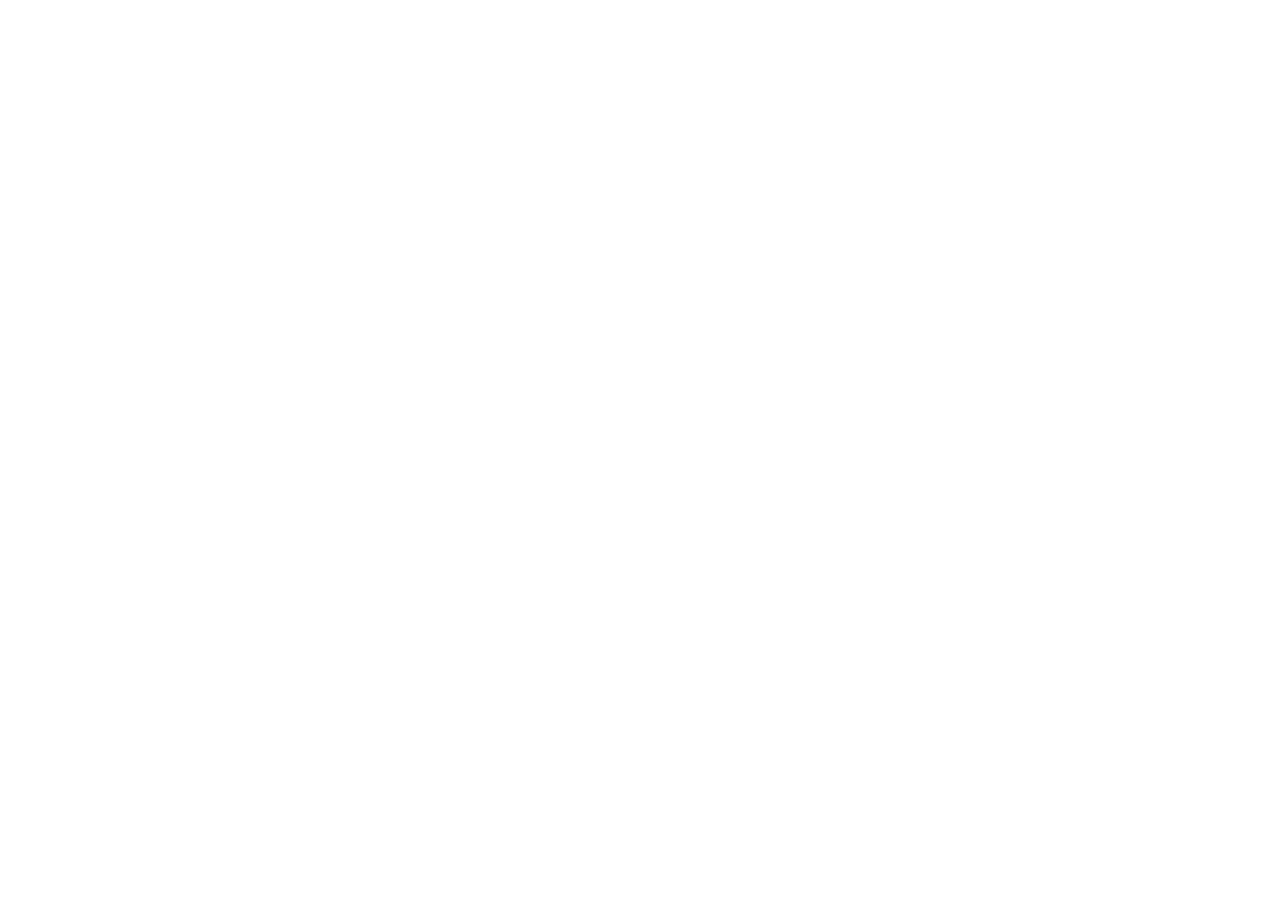
==== website/index.html @ c55bf5aa "trabajo final" ====
<!DOCTYPE html>
<html lang="en">

<head>
    <meta charset="utf-8">
    <title>One Page Wonder - Start Bootstrap Template</title>
    <!-- Required meta tags -->
    <meta name="viewport" content="width=device-width, initial-scale=1, shrink-to-fit=no">

    <!-- Bootstrap CSS -->
    <link href="https://cdn.jsdelivr.net/npm/bootstrap@5.1.3/dist/css/bootstrap.min.css" rel="stylesheet" integrity="sha384-1BmE4kWBq78iYhFldvKuhfTAU6auU8tT94WrHftjDbrCEXSU1oBoqyl2QvZ6jIW3" crossorigin="anonymous">

    <!-- Custom CSS -->
    <link href="assets/css/style.css?v0.1" rel="stylesheet">
</head>

<body>

    <!-- Navigation -->
    <div class="container-fluid bg-white">
        <span require-file="./templates/navbar.html"></span>
        <!-- Full Width Image Header -->
        <span require-file="./templates/tagline.html"></span>
    </div>
    <!-- Page Content -->
    <div class="container-fluid bg-white">
        <!-- First Featurette -->
        <span require-file="./templates/first_heading.html"></span>
        <span require-file="./templates/services.html"></span>
        <span require-file="./templates/portfolio.html"></span>
        <span require-file="./templates/contact.html"></span>
        <span require-file="./templates/footer.html"></span>
    </div>
    <!-- /.container -->
    <script type="text/javascript"
        src="https://cdn.rawgit.com/alesanchezr/html-template-engine/master/dist/html-template-engine.js?autoload"></script>
    <script type="text/javascript" src="assets/js/fix.js"></script>


    <!-- Optional JavaScript -->
    <script src="https://cdn.jsdelivr.net/npm/bootstrap@5.1.3/dist/js/bootstrap.bundle.min.js" integrity="sha384-ka7Sk0Gln4gmtz2MlQnikT1wXgYsOg+OMhuP+IlRH9sENBO0LRn5q+8nbTov4+1p" crossorigin="anonymous"></script>

</body>

</html>
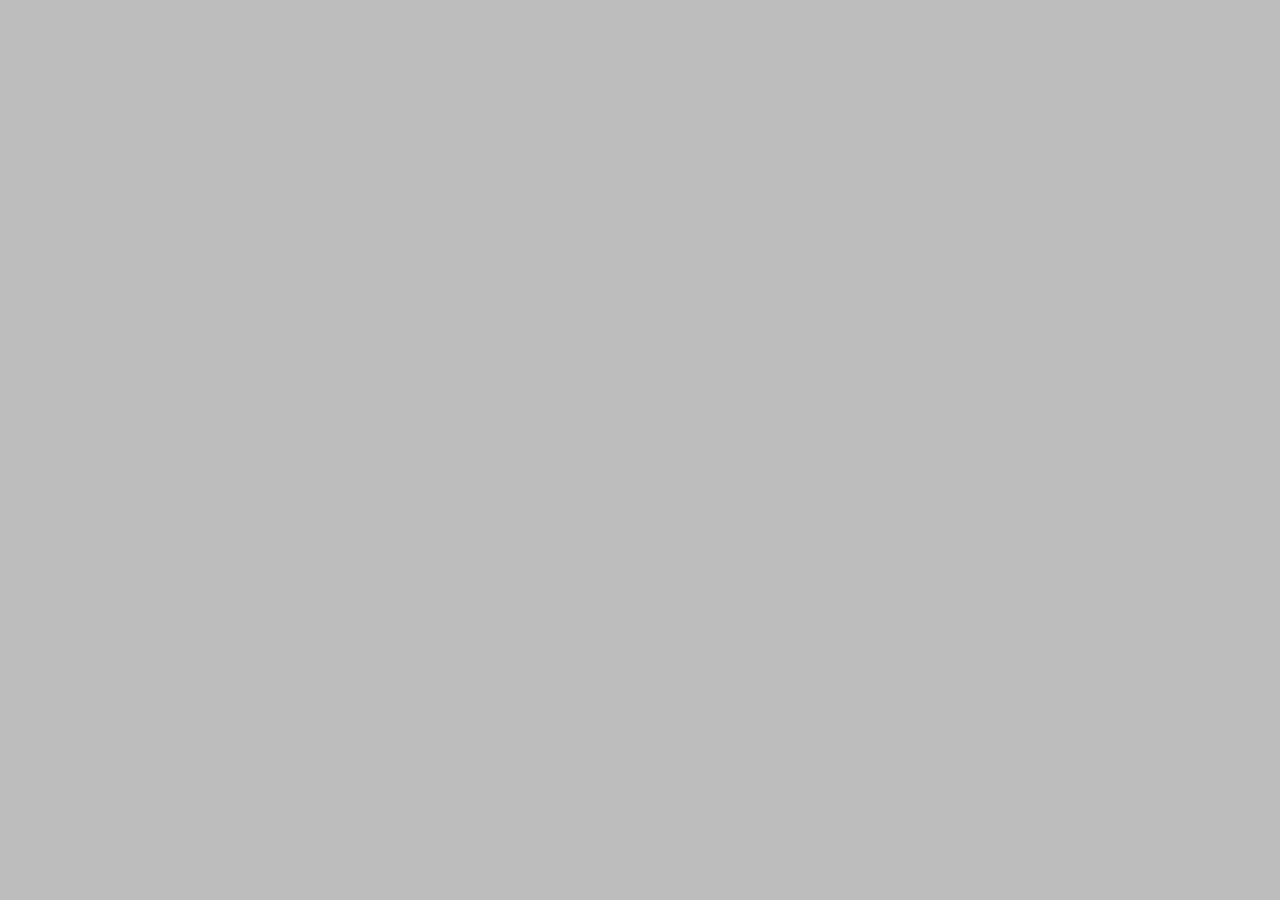
==== commit 17dc0864: "corregido bordes" ====
--- a/website/index.html
+++ b/website/index.html
@@ -17,13 +17,13 @@
 <body>
 
     <!-- Navigation -->
-    <div class="container-fluid bg-white">
+    <div class="container-fluid bg-white p-0">
         <span require-file="./templates/navbar.html"></span>
         <!-- Full Width Image Header -->
         <span require-file="./templates/tagline.html"></span>
     </div>
     <!-- Page Content -->
-    <div class="container-fluid bg-white">
+    <div class="container-fluid bg-white px-4">
         <!-- First Featurette -->
         <span require-file="./templates/first_heading.html"></span>
         <span require-file="./templates/services.html"></span>
--- a/website/assets/css/style.css
+++ b/website/assets/css/style.css
@@ -0,0 +1,6 @@
+body{
+    background: #BDBDBD;
+    width: 1000px;
+    margin: auto;
+    
+}